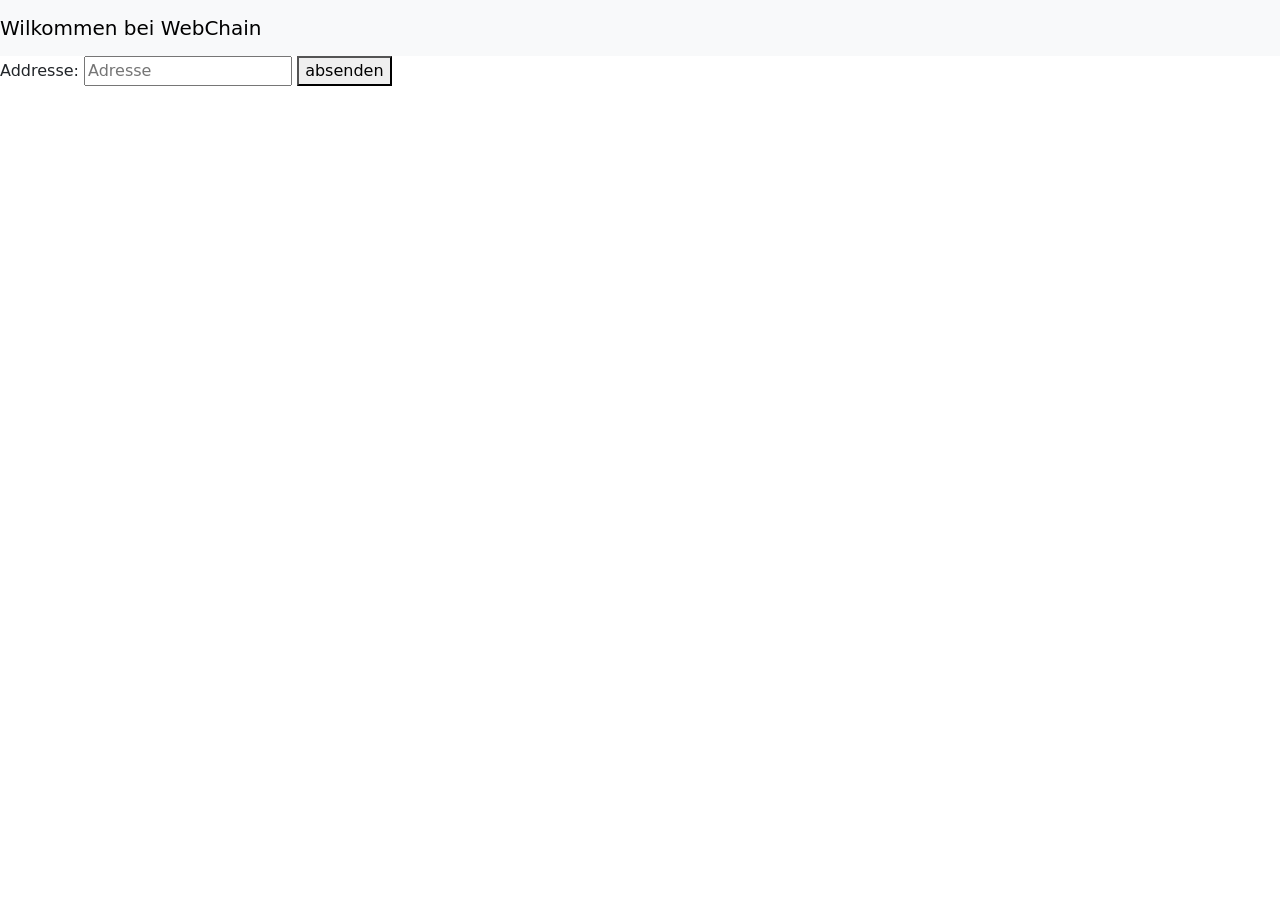
==== src/main/resources/static/html/blockchain.html @ f4f0053c "frontend" ====
<!DOCTYPE html>
<html lang="en">
<head>
    <meta charset="UTF-8">
    <title>Blockchain</title>
    <link href="https://cdn.jsdelivr.net/npm/bootstrap@5.3.0/dist/css/bootstrap.min.css" rel="stylesheet">
</head>
<body>
<header>
    <nav class="navbar navbar-light bg-light">
        <a class="navbar-brand" href="#">Wilkommen bei WebChain</a>
        <div id="myWallet"></div>
    </nav>
</header>

<main>
    <label>Addresse: </label>
    <input type="text"  id="walletAddress" placeholder="Adresse">
    <button onclick="getWallet(document.getElementById('walletAddress').value)">absenden</button>
</main>

<script src="../js/wallet.js"></script>
</body>
</html>
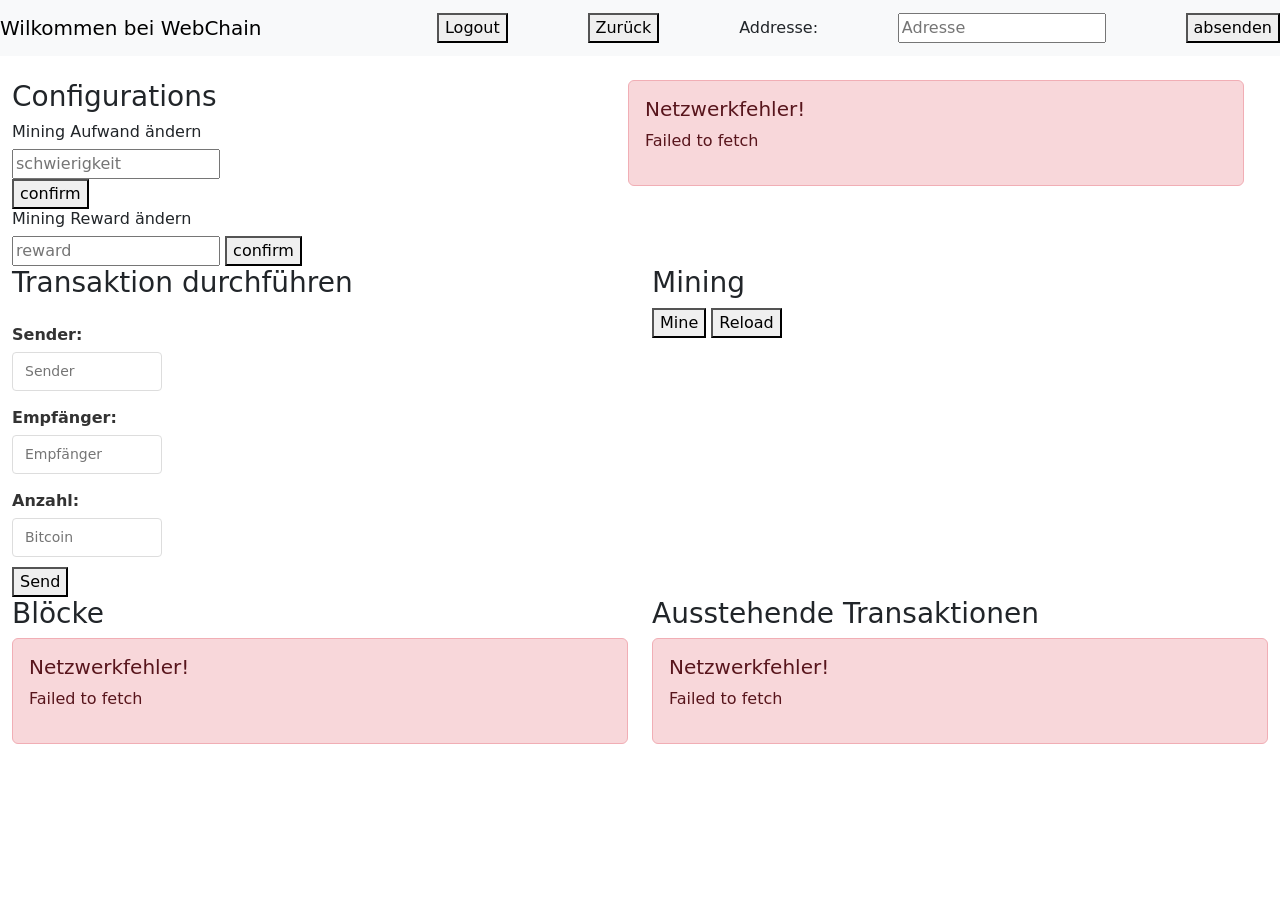
==== commit e38593b0: "frontend" ====
--- a/src/main/resources/static/html/blockchain.html
+++ b/src/main/resources/static/html/blockchain.html
@@ -4,21 +4,114 @@
     <meta charset="UTF-8">
     <title>Blockchain</title>
     <link href="https://cdn.jsdelivr.net/npm/bootstrap@5.3.0/dist/css/bootstrap.min.css" rel="stylesheet">
+    <link href="../css/block.css" rel="stylesheet">
+    <link href="../css/transaction.css" rel="stylesheet">
+    <link href="../css/mining-logs.css" rel="stylesheet">
 </head>
 <body>
 <header>
     <nav class="navbar navbar-light bg-light">
         <a class="navbar-brand" href="#">Wilkommen bei WebChain</a>
         <div id="myWallet"></div>
+        <button onclick="logout()">Logout</button>
+        <button onclick="window.location.href='../index.html'">
+            Zurück
+        </button>
+        <label>Addresse: </label>
+        <input type="text"  id="walletAddress" placeholder="Adresse">
+        <button onclick="getWallet(document.getElementById('walletAddress').value)">absenden</button>
     </nav>
 </header>
 
-<main>
-    <label>Addresse: </label>
-    <input type="text"  id="walletAddress" placeholder="Adresse">
-    <button onclick="getWallet(document.getElementById('walletAddress').value)">absenden</button>
+<main class="container-fluid mt-4">
+
+    <div id="dashboard-container" class="row">
+        <div id="configuration-container" class="col-lg-6 row">
+            <h3>Configurations</h3>
+
+            <div id="difficulty-container" class="col-lg-6">
+                <h6>Mining Aufwand ändern</h6>
+                <input type="number" id="difficulty-input" placeholder="schwierigkeit">
+                <button onclick="setDifficulty()">confirm</button>
+            </div>
+
+
+            <div id="mining-reward-contrainer">
+                <h6>Mining Reward ändern</h6>
+                <input type="number" id="reward-input" placeholder="reward">
+                <button>confirm</button>
+            </div>
+            <div id="config-feedback-container" class="col-lg-6">
+
+            </div>
+        </div>
+
+        <div id="stats-container" class="col-lg-6">
+            <h3>Stats</h3>
+        </div>
+    </div>
+
+    <div class="row">
+        <div id="transaction-container" class="col-lg-6">
+            <h3>Transaktion durchführen</h3>
+
+            <div class="row g-3">
+                <div class="col-md-6">
+                    <label >Sender:</label>
+                    <input type="text" id="sender" placeholder="Sender">
+
+                    <label>Empfänger:</label>
+                    <input type="text"  id="receiver" placeholder="Empfänger">
+
+                    <label>Anzahl:</label>
+                    <input type="number"  id="amount" placeholder="Bitcoin">
+
+                    <button  onclick="addTransaction()">Send</button>
+                </div>
+
+                <div class="col-md-6">
+                    <div id="transaction-feedback-container"></div>
+                </div>
+            </div>
+        </div>
+
+        <div id="mining-container" class="col-lg-6">
+            <h3>Mining</h3>
+            <button onclick="mineBlock()">Mine</button>
+            <button onclick="window.location.reload()">Reload</button>
+
+
+        </div>
+    </div>
+    <div class="row">
+
+        <div class="col-lg-6">
+            <h3>Blöcke</h3>
+            <div id="blocks"></div>
+        </div>
+
+        <div class="col-lg-6">
+            <h3>Ausstehende Transaktionen</h3>
+            <div id="pending-transaction-container">
+
+            </div>
+        </div>
+    </div>
+
 </main>
 
 <script src="../js/wallet.js"></script>
+<script src="../js/block.js"></script>
+<script src="../js/mine.js"></script>
+<script src="../js/transaction.js"></script>
+<script src="../js/stats.js"></script>
+<script src="../js/config.js"></script>
+<script>
+    window.addEventListener("load", () => {
+        getBlocks();
+        getPendingTransactions();
+        getStatus();
+    });
+</script>
 </body>
 </html>
--- a/src/main/resources/static/css/block.css
+++ b/src/main/resources/static/css/block.css
@@ -0,0 +1,43 @@
+.block {
+    background: white;
+    border: 1px solid #e0e0e0;
+    border-radius: 4px;
+    padding: 16px;
+    margin-bottom: 12px;
+    transition: all 0.2s ease;
+    width: 80%;
+}
+
+.block:hover {
+    border-color: #999;
+    box-shadow: 0 2px 8px rgba(0, 0, 0, 0.08);
+}
+
+.block p {
+    margin: 8px 0;
+    font-size: 13px;
+    color: #666;
+}
+
+.block h6 {
+    margin: 0 0 6px 0;
+    font-size: 11px;
+    color: #999;
+    text-transform: uppercase;
+    letter-spacing: 0.3px;
+    font-weight: 600;
+}
+
+.block-index {
+    font-size: 18px;
+    font-weight: 600;
+    color: #333;
+    margin-bottom: 12px;
+}
+
+.block-hash {
+    font-family: monospace;
+    font-size: 11px;
+    color: #777;
+    word-break: break-all;
+}
--- a/src/main/resources/static/css/transaction.css
+++ b/src/main/resources/static/css/transaction.css
@@ -0,0 +1,23 @@
+#transaction-container label {
+    display: block;
+    margin-top: 15px;
+    margin-bottom: 5px;
+    font-weight: 600;
+    color: #333;
+}
+
+#transaction-container input {
+    display: block;
+    width: 50%;
+    padding: 8px 12px;
+    margin-bottom: 10px;
+    border: 1px solid #ddd;
+    border-radius: 4px;
+    font-size: 14px;
+}
+
+#transaction-container input:focus {
+    outline: none;
+    border-color: #667eea;
+    box-shadow: 0 0 0 3px rgba(102, 126, 234, 0.1);
+}
--- a/src/main/resources/static/css/mining-logs.css
+++ b/src/main/resources/static/css/mining-logs.css
@@ -0,0 +1,41 @@
+.mining-logs {
+    background-color: #1e1e1e;
+    color: #00ff00;
+    font-family: 'Courier New', monospace;
+    font-size: 12px;
+    padding: 15px;
+    border-radius: 4px;
+    border: 1px solid #333;
+    max-height: 400px;  /* ← Verhindert riesige Größe */
+    overflow-y: auto;   /* ← Auto-Scroll */
+    box-shadow: inset 0 2px 5px rgba(0, 0, 0, 0.5);
+}
+
+.mining-logs p {
+    margin: 4px 0;
+    line-height: 1.4;
+}
+
+.mining-logs code {
+    color: #00ff00;
+    background: transparent;
+    padding: 0;
+}
+
+/* Scrollbar Styling (optional) */
+.mining-logs::-webkit-scrollbar {
+    width: 8px;
+}
+
+.mining-logs::-webkit-scrollbar-track {
+    background: #1e1e1e;
+}
+
+.mining-logs::-webkit-scrollbar-thumb {
+    background: #444;
+    border-radius: 4px;
+}
+
+.mining-logs::-webkit-scrollbar-thumb:hover {
+    background: #666;
+}
